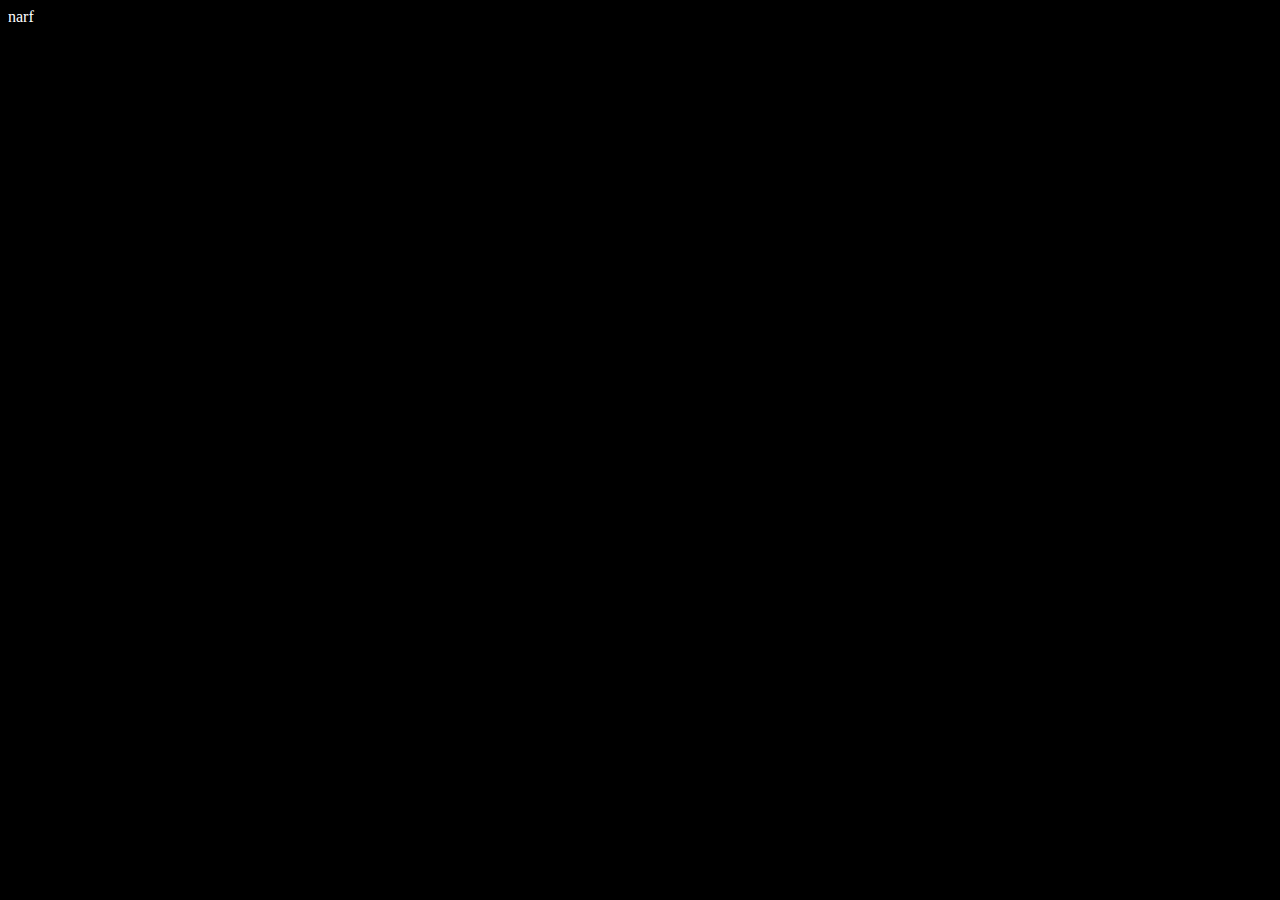
==== html/main.html @ e9e33cd0 "added font and less" ====
<!DOCTYPE html>
<html ng-app="race">
  <head>
    <title>Race Manager</title>
    <meta charset="utf-8">
    <link href='/css/fonts.css' rel='stylesheet' type='text/css'>
    <link rel="stylesheet" href="/lib/bootstrap/css/bootstrap.min.css">
    <link rel="stylesheet" href="/lib/font-awesome/css/font-awesome.min.css">
    <link rel="stylesheet" href="/css/main.css">
  </head>
  <body>
    narf
    <script src="/lib/jquery/jquery-2.1.1.min.js"></script>
    <script src="/lib/bootstrap/js/bootstrap.min.js"></script>
    <script src="/lib/angular/angular.min.js"></script>
    <script src="/lib/ng/ui-bootstrap-tpls-0.11.0.min.js"></script>
    
    <script src="/js/app.js"></script>
  </body>
</html>
---- css/fonts.css ----
@font-face {
  font-family: 'Faster One';
  font-style: normal;
  font-weight: 400;
  src: local('Faster One'), local('FasterOne-Regular'), url(/css/faster-one.woff) format('woff');
}
---- css/main.css ----
/* Generated By Neutron Builder: http://www.neutroncollective.com/builder/ */
/* July 9th 2014, 9:02 am */

body {
  background-color: #000000;
  color: #ffffff;
}
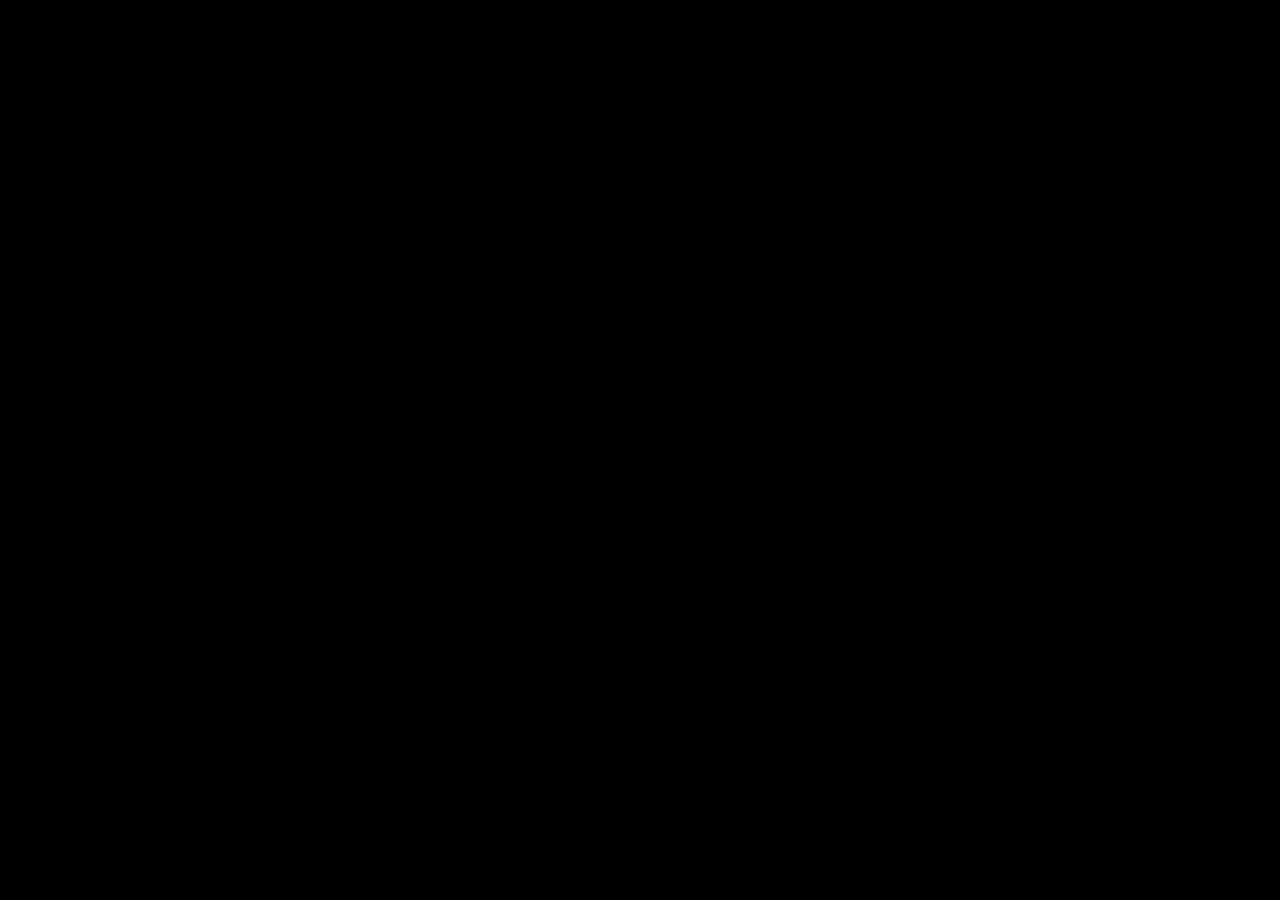
==== commit fa8e7fd7: "good whack at the race algorithm" ====
--- a/html/main.html
+++ b/html/main.html
@@ -9,12 +9,20 @@
     <link rel="stylesheet" href="/css/main.css">
   </head>
   <body>
-    narf
+    <div id="mainWrapper" ng-view></div>
+    
     <script src="/lib/jquery/jquery-2.1.1.min.js"></script>
     <script src="/lib/bootstrap/js/bootstrap.min.js"></script>
     <script src="/lib/angular/angular.min.js"></script>
+    <script src="/lib/angular/angular-route.min.js"></script>
+    <script src="/lib/angular/angular-sanitize.min.js"></script>
     <script src="/lib/ng/ui-bootstrap-tpls-0.11.0.min.js"></script>
     
+    <script src="/js/random.js"></script>
+    <script src="/js/utils.js"></script>
     <script src="/js/app.js"></script>
+    <script src="/js/ctrl-welcome.js"></script>
+    <script src="/js/ctrl-new-race.js"></script>
+    <script src="/js/ctrl-race.js"></script>
   </body>
 </html>--- a/css/main.css
+++ b/css/main.css
@@ -1,9 +1,80 @@
 /* Generated By Neutron Builder: http://www.neutroncollective.com/builder/ */
-/* July 9th 2014, 9:02 am */
+/* July 12th 2014, 4:23 pm */
 
+legend {
+  color: #ffffff;
+  border-bottom: 1px solid #676ec5;
+  margin-bottom: 5px;
+}
+hr {
+  border-top: 1px solid #676ec5;
+}
+.table > tbody + tbody {
+  border-top: 2px solid #676ec5;
+}
 body {
   background-color: #000000;
   color: #ffffff;
+  overflow: auto;
+}
+html {
+  overflow: auto;
+}
+.alert {
+  margin: 10px 20px;
+}
+.alert em {
+  font-size: 80%;
+}
+.navbar img {
+  width: 44px;
+  height: 44px;
+  margin-right: 10px;
+}
+.navbar a.navbar-brand {
+  padding: 3px 15px;
+}
+.navbar a.navbar-brand div {
+  display: inline-block;
+  color: #ffffff;
+}
+.navbar a.navbar-brand .title {
+  font-family: 'Faster One';
+  color: #ffffff;
+  font-size: 3.0rem;
+  margin: 0 10px 0 0;
+}
+.navbar a.navbar-brand .v {
+  font-size: 80%;
+}
+.navPage {
+  margin: 60px 0 0 0;
+}
+#welcomeView h1 {
+  font-family: 'Faster One';
+  font-size: 6.0rem;
+}
+#welcomeView .title {
+  margin: 40px 0;
+  text-align: center;
+}
+#welcomeView .title h2 {
+  margin: 40px 0;
+}
+#newRaceView form {
+  max-width: 500px;
+}
+#newRaceView table.table td {
+  border-top: 0;
+}
+#newRaceView table.table tbody tr td {
+  padding: 0 8px 15px 8px;
+}
+#newRaceView table.table tbody tr:first-child td {
+  padding-top: 15px;
+}
+#raceView .error-box {
+  margin: 20px;
 }
 
 
